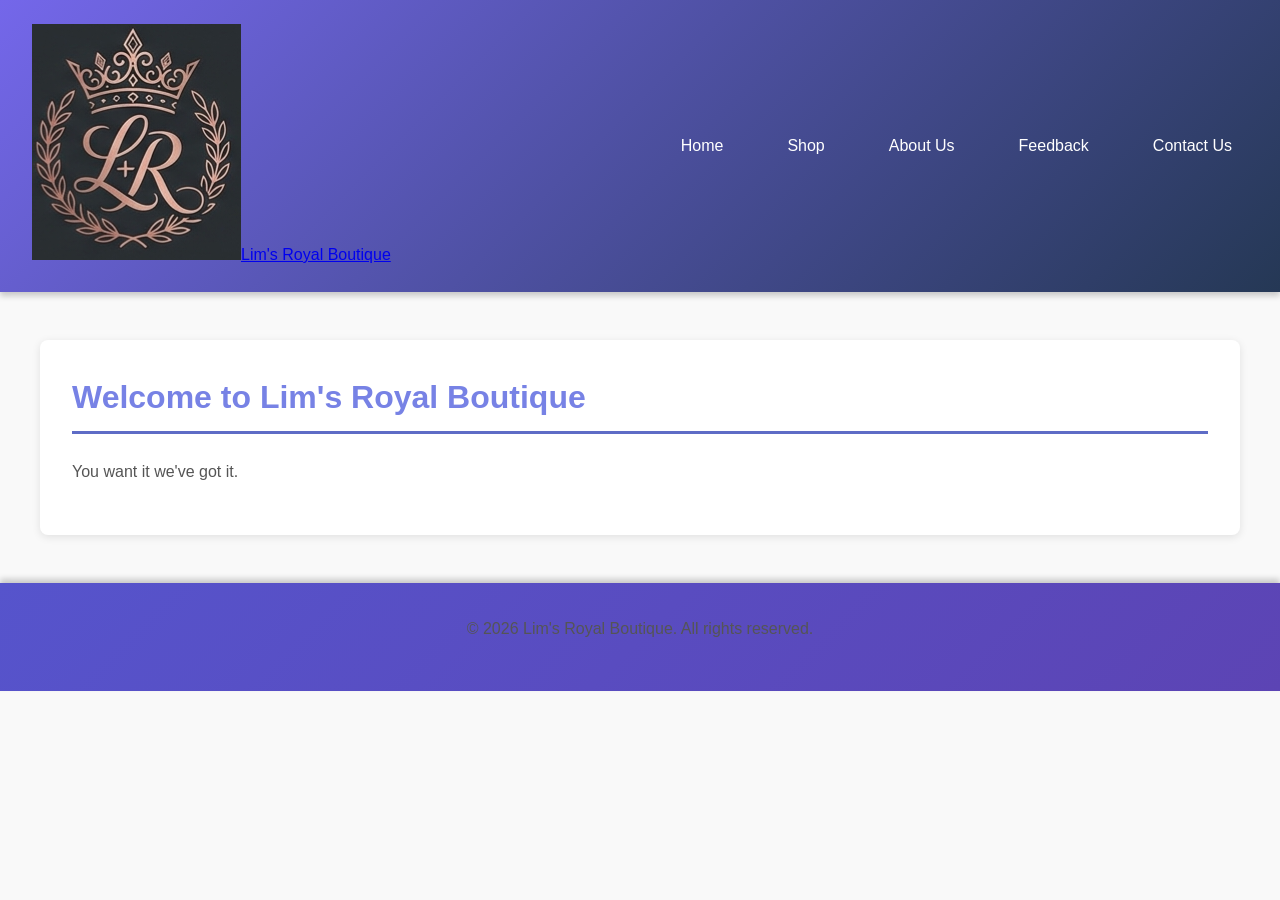
==== index.html @ 7443208b "Remove logo text from header in index.html for improved accessibility" ====
<!DOCTYPE html>
 
<html lang="en">
 
<head>
 
  <meta charset="UTF-8">
 
  <meta name="viewport" content="width=device-width, initial-scale=1.0">
  
  <title>LIM'S ROYAL BOUTIQUE</title>
 
  <link rel="stylesheet" href="style.css">
 
</head>
 
<body>
 
  <header> 
    <a href="index.html"><img src="images/logo/logo.png"><span id="logo-link">Lim's Royal Boutique</span></a>
 
    <h1><div class="logo"><a href="index.html"></a></div></h1>
 
    <nav class="navbar">
 
      <ul>
 
        <li><a href="index.html">Home</a></li>
 
        <li><a href="shop.html">Shop</a></li>
 
        <li><a href="about.html">About Us</a></li>
 
        <li><a href="feedback.html">Feedback</a></li>
 
        <li><a href="contact.html">Contact Us</a></li>
 
      </ul>
 
    </nav>
 
  </header>
 
  <section class="home">
    <h2>Welcome to Lim's Royal Boutique</h2>
    <p>You want it we've got it.</p>
  </section>
  <footer class="foot">
    <p>&copy; 2026 Lim's Royal Boutique. All rights reserved.</p>
  </footer>
</body>
</html>
---- style.css ----
/* GENERAL STYLES */

* {
  margin: 0;
  padding: 0;
  box-sizing: border-box;
}

body {
  font-family: 'Segoe UI', Tahoma, Geneva, Verdana, sans-serif;
  line-height: 1.6;
  color: #333;
  background-color: #f9f9f9;
}

  /*  HEADER & NAVIGATION  */

header {
  background: linear-gradient(135deg, #7467ea 0%, #253855 100%);
  color: white;
  padding: 1.5rem 2rem;
  display: flex;
  justify-content: space-between;
  align-items: center;
  box-shadow: 0 4px 6px rgba(0, 0, 0, 0.2);
  flex-wrap: wrap;
}
/* Style the Brand Name */
.brand-name {
    font-family: 'Playfair Display', serif;
    font-size: 2.5rem;    
    font-weight: 700;
    letter-spacing: 1px;   
    color: #7c368e;        
    line-height: 1.2;
    text-transform: capitalize;
}

.logo a {
  text-decoration: none;
  color: white;
  font-size: 1.8rem;
  font-weight: bold;
  transition: color 0.3s ease;
}
/* Import a stylish font from Google Fonts */
@import url('https://fonts.googleapis.com/css2?family=Playfair+Display:ital,wght@0,700;1,700&display=swap');

/* Style the Logo to be circular */
.logo-container img {
    width: 100px;          
    height: 100px;        
    border-radius: 50%;    
    object-fit: cover;     
    border: 2px solid #860ce4; 
}

.logo a:hover {
  color: #628ad3;
  text-shadow: 2px 2px 4px rgba(0, 0, 0, 0.3);
}

.navbar ul {
  display: flex;
  list-style: none;
  gap: 2rem;
  flex-wrap: wrap;
}

.navbar a {
  color: white;
  text-decoration: none;
  font-weight: 500;
  padding: 0.5rem 1rem;
  border-radius: 4px;
  transition: all 0.3s ease;
  position: relative;
}

.navbar a:hover {
  background-color: #57aee0;
  color: #559fdf;
  transform: translateY(-2px);
  box-shadow: 0 4px 8px rgba(0, 0, 0, 0.2);
}

.navbar a::after {
  content: '';
  position: absolute;
  bottom: 0;
  left: 0;
  width: 0;
  height: 2px;
  background-color: #638ad9;
  transition: width 0.3s ease;
}

.navbar a:hover::after {
  width: 100%;
}

  /* SECTIONS  */

section {
  max-width: 1200px;
  margin: 3rem auto;
  padding: 2rem;
  background-color: white;
  border-radius: 8px;
  box-shadow: 0 2px 8px rgba(0, 0, 0, 0.1);
  animation: fadeIn 0.5s ease;
}

@keyframes fadeIn {
  from {
    opacity: 0;
    transform: translateY(20px);
  }
  to {
    opacity: 1;
    transform: translateY(0);
  }
}

h2 {
  color: #7782e5;
  margin-bottom: 1.5rem;
  font-size: 2rem;
  border-bottom: 3px solid #5e6cc6;
  padding-bottom: 0.5rem;
}

p {
  color: #555;
  margin-bottom: 1rem;
  line-height: 1.8;
}

    /*  ABOUT SECTION */

.about {
  text-align:left;
}

.about-us {
  color: #647dd1;
}

.about p {
  font-size: 1.1rem;
  color: #666;
  max-width: 600px;
  margin: 0 auto;
  text-align: left;

}
h3 {
  text-align: center;
  margin-top:20px ;
  margin-bottom: 10px;
  font-weight: bold;
}

    /*  CONTACT SECTION */

.contact {
  max-width: 700px;
  margin: 3rem auto;
}

.contact ul {
  list-style: none;
  margin: 1.5rem 0;
  padding-left: 0;
}

.contact li {
  padding: 0.8rem;
  background-color: white;
  margin-bottom: 0.8rem;
  border-left: 4px solid #5951a3;
  border-radius: 4px;
  transition: all 0.3s ease;
}

.contact li:hover {
  background-color: #8bbbe3;
  transform: translateX(10px);
  box-shadow: 0 2px 8px rgba(0, 0, 0, 0.1);
}

.contact a {
  color: #5990e3;
  text-decoration: none;
  font-weight: 600;
  transition: color 0.3s ease;
}

.contact a:hover {
  color: #5e8cd5;
  text-decoration: underline;
}

    /*  FEEDBACK SECTION */

.feedback {
  max-width: 600px;
  margin: 3rem auto;
}

.feed-back {
  color: #5571cd;
}

form {
  margin-top: 2rem;
}

label {
  display: block;
  margin-top: 1rem;
  font-weight: 600;
  color: #333;
}

input[type="text"],
input[type="email"],
textarea {
  width: 100%;
  padding: 0.8rem;
  margin-top: 0.5rem;
  border: 2px solid #ddd;
  border-radius: 4px;
  font-family: inherit;
  font-size: 1rem;
  transition: all 0.3s ease;
}

input[type="text"]:focus,
input[type="email"]:focus,
textarea:focus {
  outline: none;
  border-color: #1f2345;
  box-shadow: 0 0 8px rgba(255, 215, 0, 0.3);
  background-color: #fffef0;
}

textarea {
  resize: vertical;
  min-height: 150px;
}

button {
  background: linear-gradient(135deg, #4854de 0%, #1d2051 100%);
  color: white;
  padding: 0.8rem 2rem;
  border: none;
  border-radius: 4px;
  font-size: 1rem;
  font-weight: 600;
  cursor: pointer;
  margin-top: 1.5rem;
  transition: all 0.3s ease;
  box-shadow: 0 4px 6px rgba(0, 0, 0, 0.2);
}

button:hover {
  transform: translateY(-3px);
  box-shadow: 0 6px 12px rgba(0, 0, 0, 0.3);
  background: linear-gradient(135deg, #D2691E 0%, #8B4513 100%);
}

button:active {
  transform: translateY(-1px);
  box-shadow: 0 2px 4px rgba(0, 0, 0, 0.2);
}

    /*  SHOP SECTION  */

.shop {
  background-color: white;
}

.shop-now {
  color: #8B4513;
}

.product-grid {
  display: flex;
  flex-wrap: wrap;
  gap: 2rem;
  justify-content: space-between;
  margin-top: 2rem;
}

.product-card {
  flex: 0 1 calc(25% - 1.5rem); 
  background-color: #fff;
  border: 1px solid #ddd;
  border-radius: 8px;
  overflow: hidden;
  box-shadow: 0 2px 8px rgba(0, 0, 0, 0.1);
  transition: all 0.3s ease;
  display: flex;
  flex-direction: column;
  cursor: pointer;
}

.product-card:hover {
  transform: translateY(-10px);
  box-shadow: 0 8px 20px rgba(0, 0, 0, 0.2);
  border-color: #384394;
}

.product-card img {
  width: 100%;
  height: 250px;
  object-fit: cover;
  transition: transform 0.3s ease;
}

.product-card:hover img {
  transform: scale(1.1);
}

.product-card h3 {
  color: #5740b5;
  padding: 1rem 1rem 0.5rem;
  font-size: 1.1rem;
}

.product-card p {
  color: #D2691E;
  padding: 0 1rem;
  font-size: 1.2rem;
  font-weight: bold;
  margin-bottom: 0.5rem;
}

.add-to-cart {
  margin: 0 1rem 1rem;
  padding: 0.7rem 1.5rem;
  background: linear-gradient(135deg, #705cd5 0%, #9b3fb7 100%);
  color: white;
  border: none;
  border-radius: 4px;
  cursor: pointer;
  font-weight: 600;
  transition: all 0.3s ease;
  align-self: center;
}

.add-to-cart:hover {
  background: linear-gradient(135deg, #6d60df 0%, #607ace 100%);
  transform: scale(1.05);
  box-shadow: 0 4px 12px rgba(0, 0, 0, 0.2);
}

.add-to-cart:active {
  transform: scale(0.98);
}

    /*  FOOTER  */

footer {
  background: linear-gradient(135deg, #5654cc 0%, #5c44b4 100%);
  color: white;
  text-align: center;
  padding: 2rem;
  margin-top: 3rem;
  box-shadow: 0 -4px 6px rgba(0, 0, 0, 0.2);
}

.in-foot {
  margin: 0;
  font-size: 0.95rem;
}

    /*  RESPONSIVE DESIGN  */

/* Tablets and smaller screens */
@media (max-width: 1024px) {
  .product-card {
    flex: 0 1 calc(33.333% - 1.5rem);
  }

  header {
    flex-direction: column;
    gap: 1rem;
  }

  .navbar ul {
    justify-content: center;
  }
}

/* Mobile devices */
@media (max-width: 768px) {
  .product-card {
    flex: 0 1 calc(50% - 1rem);
  }

  .navbar ul {
    gap: 1rem;
    font-size: 0.9rem;
  }

  h2 {
    font-size: 1.5rem;
  }

  section {
    margin: 1.5rem;
    padding: 1.5rem;
  }

  header {
    padding: 1rem;
  }

  .navbar a {
    padding: 0.4rem 0.7rem;
  }
}

/* Small mobile devices */
@media (max-width: 480px) {
  .product-card {
    flex: 0 1 100%;
  }

  .navbar ul {
    flex-direction: column;
    gap: 0.5rem;
  }

  .navbar a {
    display: block;
    text-align: center;
  }

  h2 {
    font-size: 1.3rem;
  }

  section {
    margin: 1rem;
    padding: 1rem;
  }

  .logo a {
    font-size: 1.3rem;
  }
}

    /*  UTILITY CLASSES  */

.text-center {
  text-align: center;
}

.mt-3 {
  margin-top: 3rem;
}

.mb-3 {
  margin-bottom: 3rem;
}

/* Inside a banner specifically */
.banner .logo {
  width: 50px;
  height: auto;
  max-width: 100%;
}
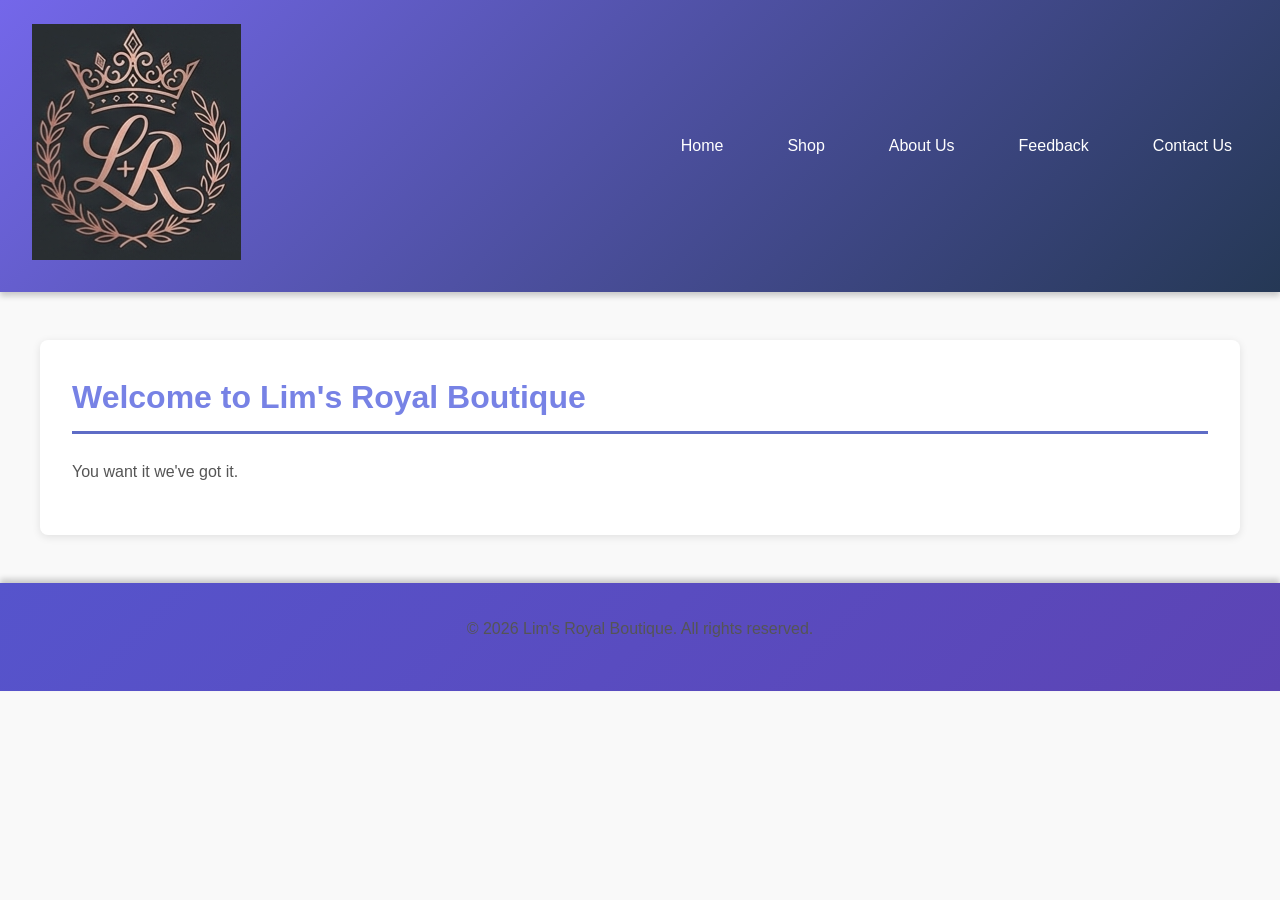
==== commit b406979b: "Remove logo text from header in index.html for improved accessibility" ====
--- a/index.html
+++ b/index.html
@@ -17,7 +17,7 @@
 <body>
  
   <header> 
-    <a href="index.html"><img src="images/logo/logo.png"><span id="logo-link">Lim's Royal Boutique</span></a>
+    <a href="index.html"><img src="images/logo/logo.png"></a>
  
     <h1><div class="logo"><a href="index.html"></a></div></h1>
  
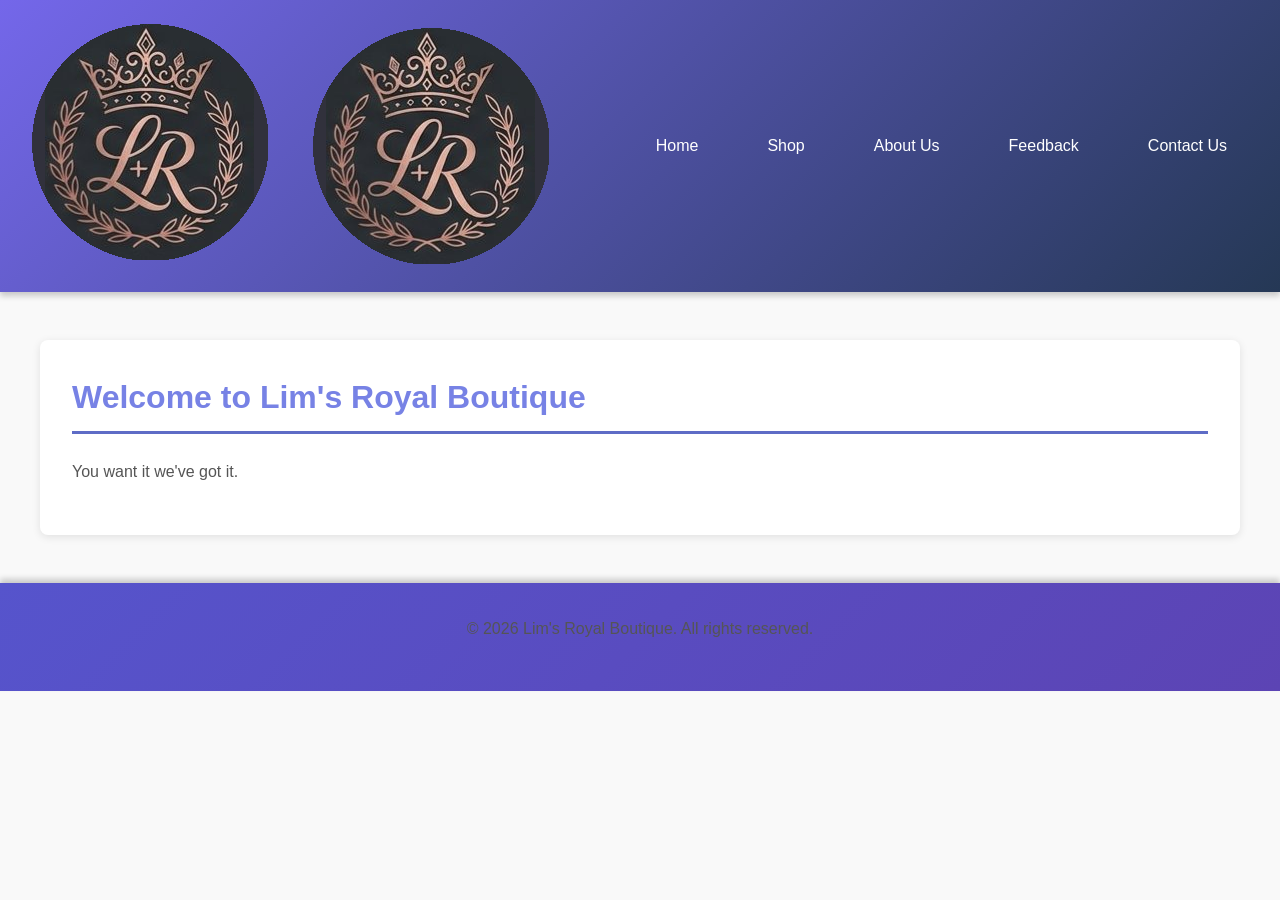
==== commit 2d6b0f51: "Add alt attribute to logo image for improved accessibility" ====
--- a/index.html
+++ b/index.html
@@ -18,6 +18,7 @@
  
   <header> 
     <a href="index.html"><img src="images/logo/logo.png"></a>
+    <img class="logo"src="images/logo/logo.png" alt="Lim's Royal Boutique Logo" >
  
     <h1><div class="logo"><a href="index.html"></a></div></h1>
  
--- a/style.css
+++ b/style.css
@@ -26,15 +26,10 @@
   box-shadow: 0 4px 6px rgba(0, 0, 0, 0.2);
   flex-wrap: wrap;
 }
-/* Style the Brand Name */
-.brand-name {
-    font-family: 'Playfair Display', serif;
-    font-size: 2.5rem;    
-    font-weight: 700;
-    letter-spacing: 1px;   
-    color: #7c368e;        
-    line-height: 1.2;
-    text-transform: capitalize;
+nav ul li a {
+    padding-left: 10px; 
+    padding-right: 10px; 
+    margin-right: 5px;  
 }
 
 .logo a {
@@ -44,6 +39,7 @@
   font-weight: bold;
   transition: color 0.3s ease;
 }
+
 /* Import a stylish font from Google Fonts */
 @import url('https://fonts.googleapis.com/css2?family=Playfair+Display:ital,wght@0,700;1,700&display=swap');
 
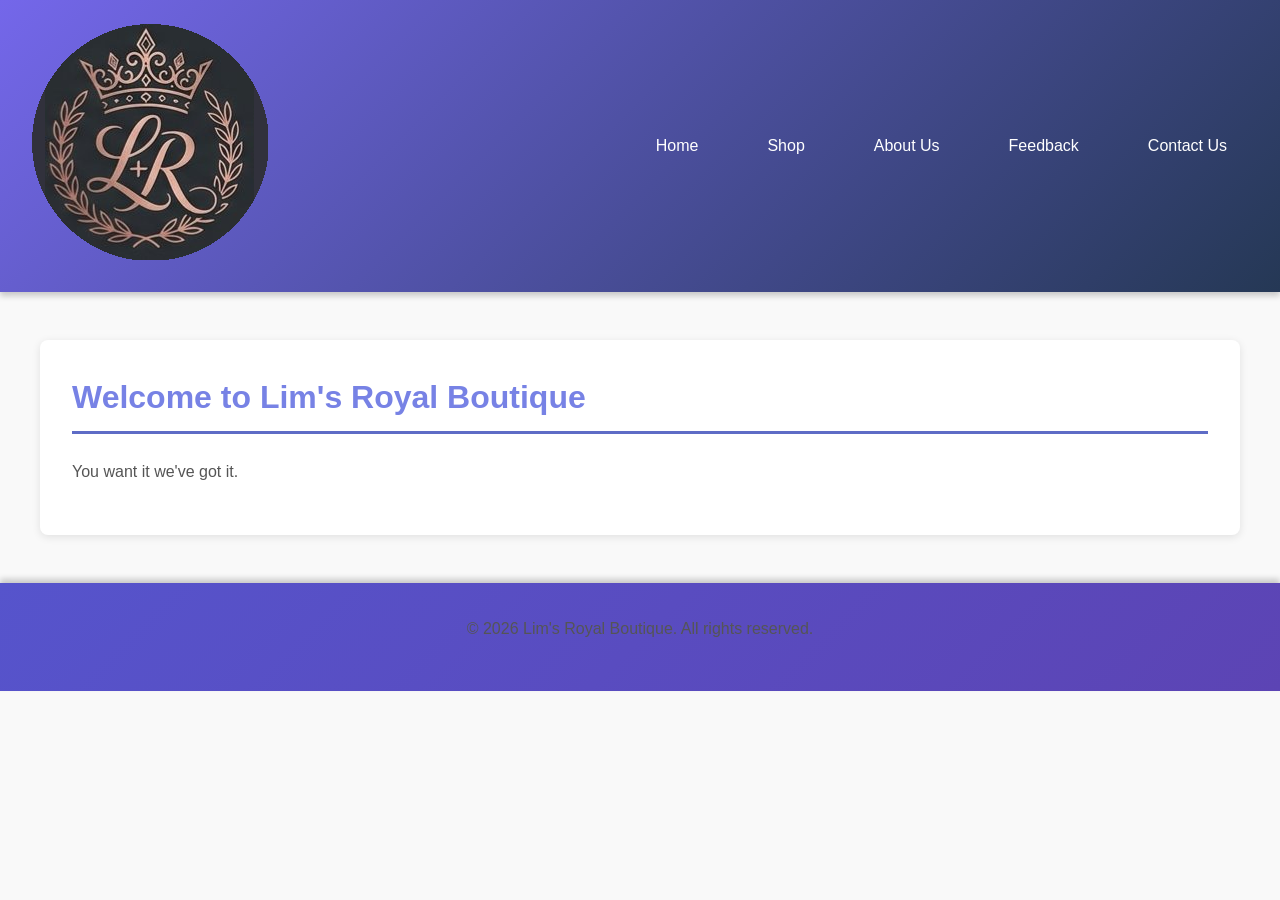
==== commit cf2ed03d: "Remove duplicate logo image for improved code clarity" ====
--- a/index.html
+++ b/index.html
@@ -18,7 +18,6 @@
  
   <header> 
     <a href="index.html"><img src="images/logo/logo.png"></a>
-    <img class="logo"src="images/logo/logo.png" alt="Lim's Royal Boutique Logo" >
  
     <h1><div class="logo"><a href="index.html"></a></div></h1>
  
--- a/style.css
+++ b/style.css
@@ -39,7 +39,10 @@
   font-weight: bold;
   transition: color 0.3s ease;
 }
-
+.logo{
+  width: 70px;
+  height: 70px;
+}
 /* Import a stylish font from Google Fonts */
 @import url('https://fonts.googleapis.com/css2?family=Playfair+Display:ital,wght@0,700;1,700&display=swap');
 
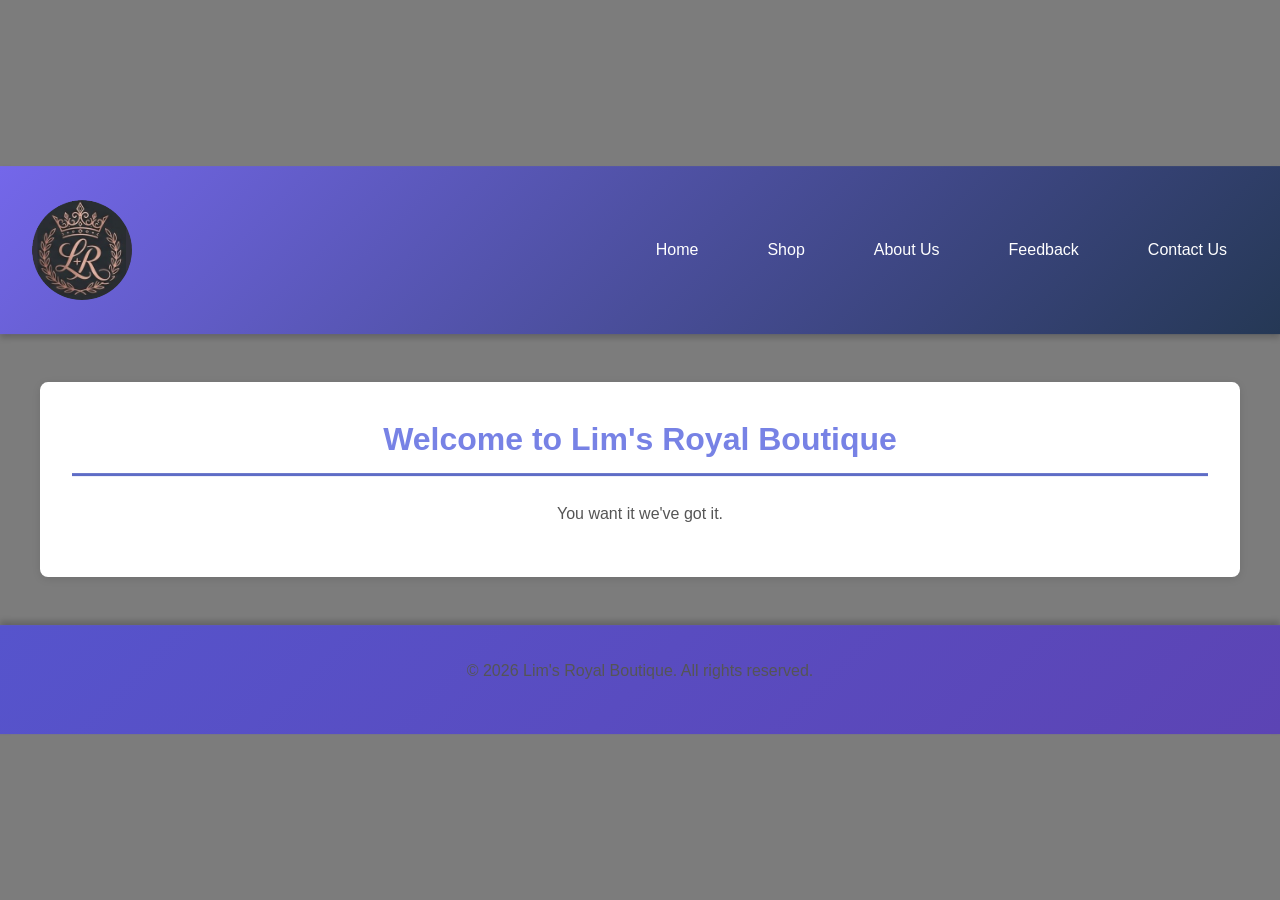
==== commit 200b733e: "Add video container and content div to enhance homepage layout" ====
--- a/index.html
+++ b/index.html
@@ -15,6 +15,11 @@
 </head>
  
 <body>
+  <div class="video-container">
+    <video autoplay muted loop playsinline>
+      <source src="images/videos/purple sneaker.mp4" type="video/mp4">
+    </video>
+    <div class="content">
  
   <header> 
     <a href="index.html"><img src="images/logo/logo.png"></a>
@@ -48,5 +53,7 @@
   <footer class="foot">
     <p>&copy; 2026 Lim's Royal Boutique. All rights reserved.</p>
   </footer>
+    </div>
+
 </body>
 </html>
--- a/style.css
+++ b/style.css
@@ -39,10 +39,15 @@
   font-weight: bold;
   transition: color 0.3s ease;
 }
-.logo{
-  width: 70px;
-  height: 70px;
-}
+/* Logo Link */
+ a img[src="images/logo/logo.png"] {
+  width: 100px;
+  height: 100px;
+  border-radius: 50%;
+  object-fit: cover;
+  display: block;
+}
+
 /* Import a stylish font from Google Fonts */
 @import url('https://fonts.googleapis.com/css2?family=Playfair+Display:ital,wght@0,700;1,700&display=swap');
 
@@ -99,6 +104,7 @@
   width: 100%;
 }
 
+
   /* SECTIONS  */
 
 section {
@@ -134,6 +140,61 @@
   color: #555;
   margin-bottom: 1rem;
   line-height: 1.8;
+}
+* {
+  margin: 0;
+  padding: 0;
+  box-sizing: border-box;
+}
+
+/* Wrapper that fills the screen */
+.video-container {
+  position: relative;
+  width: 100%;
+  height: 100vh;
+  overflow: hidden;
+}
+
+/* Video fills the entire container */
+.video-container video {
+  position: absolute;
+  top: 0;
+  left: 0;
+  width: 100%;
+  height: 100%;
+  object-fit: cover;
+  z-index: 0;
+}
+
+/* Dark overlay to make text readable */
+.video-container::after {
+  content: "";
+  position: absolute;
+  top: 0;
+  left: 0;
+  width: 100%;
+  height: 100%;
+  background: rgba(0, 0, 0, 0.5);
+  z-index: 1;
+}
+
+/* Content sits on top of the video */
+.content {
+  position: relative;
+  z-index: 2;
+  text-align: center;
+  color: white;
+  top: 50%;
+  transform: translateY(-50%);
+}
+
+.logo {
+  width: 100px;
+  height: 100px;
+  border-radius: 50%;
+  object-fit: cover;
+  display: block;
+  margin: 0 auto 20px;
 }
 
     /*  ABOUT SECTION */
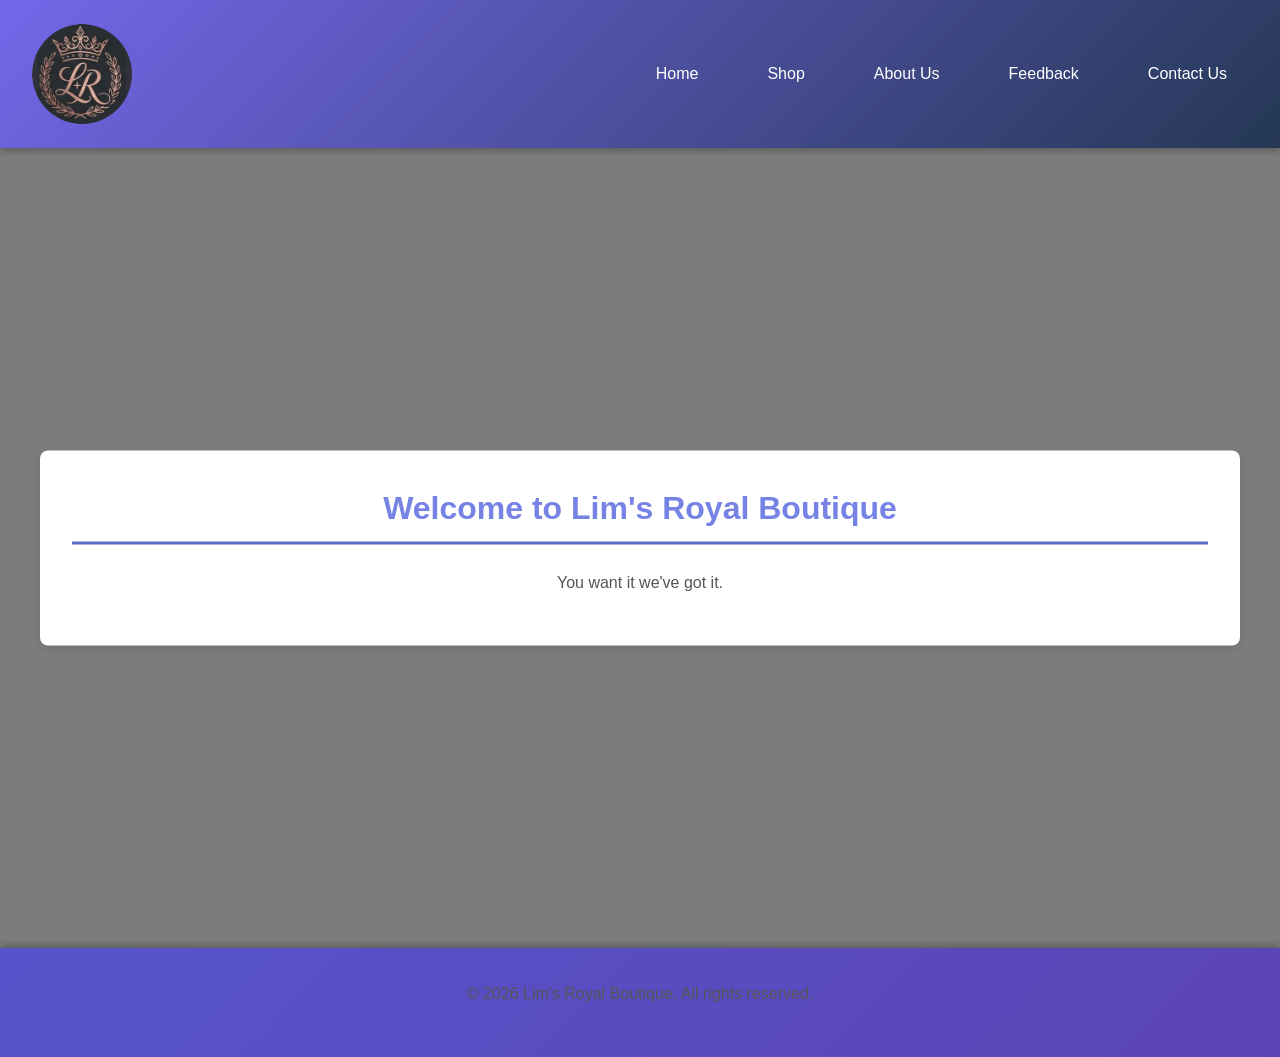
==== commit db02bb51: "Refactor HTML structure by reorganizing header, main, and footer sections for improved clarity and m" ====
--- a/index.html
+++ b/index.html
@@ -1,59 +1,46 @@
 <!DOCTYPE html>
- 
 <html lang="en">
- 
 <head>
- 
   <meta charset="UTF-8">
- 
   <meta name="viewport" content="width=device-width, initial-scale=1.0">
-  
   <title>LIM'S ROYAL BOUTIQUE</title>
- 
   <link rel="stylesheet" href="style.css">
- 
 </head>
- 
 <body>
-  <div class="video-container">
-    <video autoplay muted loop playsinline>
-      <source src="images/videos/purple sneaker.mp4" type="video/mp4">
-    </video>
-    <div class="content">
- 
-  <header> 
+
+  <!-- HEADER (outside video container, always at top) -->
+  <header>
     <a href="index.html"><img src="images/logo/logo.png"></a>
- 
-    <h1><div class="logo"><a href="index.html"></a></div></h1>
- 
     <nav class="navbar">
- 
       <ul>
- 
         <li><a href="index.html">Home</a></li>
- 
         <li><a href="shop.html">Shop</a></li>
- 
         <li><a href="about.html">About Us</a></li>
- 
         <li><a href="feedback.html">Feedback</a></li>
- 
         <li><a href="contact.html">Contact Us</a></li>
- 
       </ul>
- 
     </nav>
- 
   </header>
- 
-  <section class="home">
-    <h2>Welcome to Lim's Royal Boutique</h2>
-    <p>You want it we've got it.</p>
-  </section>
+
+  <!-- VIDEO + HERO CONTENT (middle) -->
+  <main>
+    <div class="video-container">
+      <video autoplay muted loop playsinline>
+        <source src="images/videos/purple sneaker.mp4" type="video/mp4">
+      </video>
+      <div class="content">
+        <section class="home">
+          <h2>Welcome to Lim's Royal Boutique</h2>
+          <p>You want it we've got it.</p>
+        </section>
+      </div>
+    </div>
+  </main>
+
+  <!-- FOOTER (outside everything, always at bottom) -->
   <footer class="foot">
     <p>&copy; 2026 Lim's Royal Boutique. All rights reserved.</p>
   </footer>
-    </div>
 
 </body>
 </html>
--- a/style.css
+++ b/style.css
@@ -12,9 +12,12 @@
   line-height: 1.6;
   color: #333;
   background-color: #f9f9f9;
-}
-
-  /*  HEADER & NAVIGATION  */
+  display: flex;
+  flex-direction: column;
+  min-height: 100vh;
+}
+
+/*  HEADER & NAVIGATION  */
 
 header {
   background: linear-gradient(135deg, #7467ea 0%, #253855 100%);
@@ -25,11 +28,15 @@
   align-items: center;
   box-shadow: 0 4px 6px rgba(0, 0, 0, 0.2);
   flex-wrap: wrap;
-}
+  position: sticky;   /* stays at top when scrolling */
+  top: 0;
+  z-index: 999;
+}
+
 nav ul li a {
-    padding-left: 10px; 
-    padding-right: 10px; 
-    margin-right: 5px;  
+  padding-left: 10px;
+  padding-right: 10px;
+  margin-right: 5px;
 }
 
 .logo a {
@@ -39,8 +46,9 @@
   font-weight: bold;
   transition: color 0.3s ease;
 }
+
 /* Logo Link */
- a img[src="images/logo/logo.png"] {
+a img[src="images/logo/logo.png"] {
   width: 100px;
   height: 100px;
   border-radius: 50%;
@@ -51,13 +59,12 @@
 /* Import a stylish font from Google Fonts */
 @import url('https://fonts.googleapis.com/css2?family=Playfair+Display:ital,wght@0,700;1,700&display=swap');
 
-/* Style the Logo to be circular */
 .logo-container img {
-    width: 100px;          
-    height: 100px;        
-    border-radius: 50%;    
-    object-fit: cover;     
-    border: 2px solid #860ce4; 
+  width: 100px;
+  height: 100px;
+  border-radius: 50%;
+  object-fit: cover;
+  border: 2px solid #860ce4;
 }
 
 .logo a:hover {
@@ -104,8 +111,65 @@
   width: 100%;
 }
 
-
-  /* SECTIONS  */
+/* MAIN fills remaining space between header and footer */
+main {
+  flex: 1;
+}
+
+/*  VIDEO CONTAINER  */
+
+.video-container {
+  position: relative;
+  width: 100%;
+  height: calc(100vh - 100px); /* viewport minus header height */
+  overflow: hidden;
+}
+
+.video-container video {
+  position: absolute;
+  top: 0;
+  left: 0;
+  width: 100%;
+  height: 100%;
+  object-fit: cover;
+  z-index: 0;
+}
+
+/* Dark overlay */
+.video-container::after {
+  content: "";
+  position: absolute;
+  top: 0;
+  left: 0;
+  width: 100%;
+  height: 100%;
+  background: rgba(0, 0, 0, 0.5);
+  z-index: 1;
+}
+
+/* Content on top of video */
+.content {
+  position: absolute;
+  z-index: 2;
+  text-align: center;
+  color: white;
+  top: 50%;
+  left: 50%;
+  transform: translate(-50%, -50%);
+  width: 100%;
+  padding: 0 20px;
+}
+
+.logo {
+  width: 100px;
+  height: 100px;
+  border-radius: 50%;
+  object-fit: cover;
+  display: block;
+  margin: 0 auto 20px;
+}
+
+/*  SECTIONS  */
 
 section {
   max-width: 1200px;
@@ -141,66 +205,11 @@
   margin-bottom: 1rem;
   line-height: 1.8;
 }
-* {
-  margin: 0;
-  padding: 0;
-  box-sizing: border-box;
-}
-
-/* Wrapper that fills the screen */
-.video-container {
-  position: relative;
-  width: 100%;
-  height: 100vh;
-  overflow: hidden;
-}
-
-/* Video fills the entire container */
-.video-container video {
-  position: absolute;
-  top: 0;
-  left: 0;
-  width: 100%;
-  height: 100%;
-  object-fit: cover;
-  z-index: 0;
-}
-
-/* Dark overlay to make text readable */
-.video-container::after {
-  content: "";
-  position: absolute;
-  top: 0;
-  left: 0;
-  width: 100%;
-  height: 100%;
-  background: rgba(0, 0, 0, 0.5);
-  z-index: 1;
-}
-
-/* Content sits on top of the video */
-.content {
-  position: relative;
-  z-index: 2;
-  text-align: center;
-  color: white;
-  top: 50%;
-  transform: translateY(-50%);
-}
-
-.logo {
-  width: 100px;
-  height: 100px;
-  border-radius: 50%;
-  object-fit: cover;
-  display: block;
-  margin: 0 auto 20px;
-}
-
-    /*  ABOUT SECTION */
+
+/*  ABOUT SECTION */
 
 .about {
-  text-align:left;
+  text-align: left;
 }
 
 .about-us {
@@ -213,16 +222,16 @@
   max-width: 600px;
   margin: 0 auto;
   text-align: left;
-
-}
+}
+
 h3 {
   text-align: center;
-  margin-top:20px ;
+  margin-top: 20px;
   margin-bottom: 10px;
   font-weight: bold;
 }
 
-    /*  CONTACT SECTION */
+/*  CONTACT SECTION */
 
 .contact {
   max-width: 700px;
@@ -262,7 +271,7 @@
   text-decoration: underline;
 }
 
-    /*  FEEDBACK SECTION */
+/*  FEEDBACK SECTION */
 
 .feedback {
   max-width: 600px;
@@ -336,7 +345,7 @@
   box-shadow: 0 2px 4px rgba(0, 0, 0, 0.2);
 }
 
-    /*  SHOP SECTION  */
+/*  SHOP SECTION  */
 
 .shop {
   background-color: white;
@@ -355,7 +364,7 @@
 }
 
 .product-card {
-  flex: 0 1 calc(25% - 1.5rem); 
+  flex: 0 1 calc(25% - 1.5rem);
   background-color: #fff;
   border: 1px solid #ddd;
   border-radius: 8px;
@@ -421,15 +430,15 @@
   transform: scale(0.98);
 }
 
-    /*  FOOTER  */
+/*  FOOTER  */
 
 footer {
   background: linear-gradient(135deg, #5654cc 0%, #5c44b4 100%);
   color: white;
   text-align: center;
   padding: 2rem;
-  margin-top: 3rem;
   box-shadow: 0 -4px 6px rgba(0, 0, 0, 0.2);
+  /* removed margin-top: 3rem — flex pushes it to bottom automatically */
 }
 
 .in-foot {
@@ -437,98 +446,74 @@
   font-size: 0.95rem;
 }
 
-    /*  RESPONSIVE DESIGN  */
-
-/* Tablets and smaller screens */
+/*  RESPONSIVE DESIGN  */
+
 @media (max-width: 1024px) {
   .product-card {
     flex: 0 1 calc(33.333% - 1.5rem);
   }
-
   header {
     flex-direction: column;
     gap: 1rem;
   }
-
   .navbar ul {
     justify-content: center;
   }
 }
 
-/* Mobile devices */
 @media (max-width: 768px) {
   .product-card {
     flex: 0 1 calc(50% - 1rem);
   }
-
   .navbar ul {
     gap: 1rem;
     font-size: 0.9rem;
   }
-
   h2 {
     font-size: 1.5rem;
   }
-
   section {
     margin: 1.5rem;
     padding: 1.5rem;
   }
-
   header {
     padding: 1rem;
   }
-
   .navbar a {
     padding: 0.4rem 0.7rem;
   }
 }
 
-/* Small mobile devices */
 @media (max-width: 480px) {
   .product-card {
     flex: 0 1 100%;
   }
-
   .navbar ul {
     flex-direction: column;
     gap: 0.5rem;
   }
-
   .navbar a {
     display: block;
     text-align: center;
   }
-
   h2 {
     font-size: 1.3rem;
   }
-
   section {
     margin: 1rem;
     padding: 1rem;
   }
-
   .logo a {
     font-size: 1.3rem;
   }
 }
 
-    /*  UTILITY CLASSES  */
-
-.text-center {
-  text-align: center;
-}
-
-.mt-3 {
-  margin-top: 3rem;
-}
-
-.mb-3 {
-  margin-bottom: 3rem;
-}
-
-/* Inside a banner specifically */
+/*  UTILITY CLASSES  */
+
+.text-center { text-align: center; }
+.mt-3 { margin-top: 3rem; }
+.mb-3 { margin-bottom: 3rem; }
+
 .banner .logo {
   width: 50px;
   height: auto;
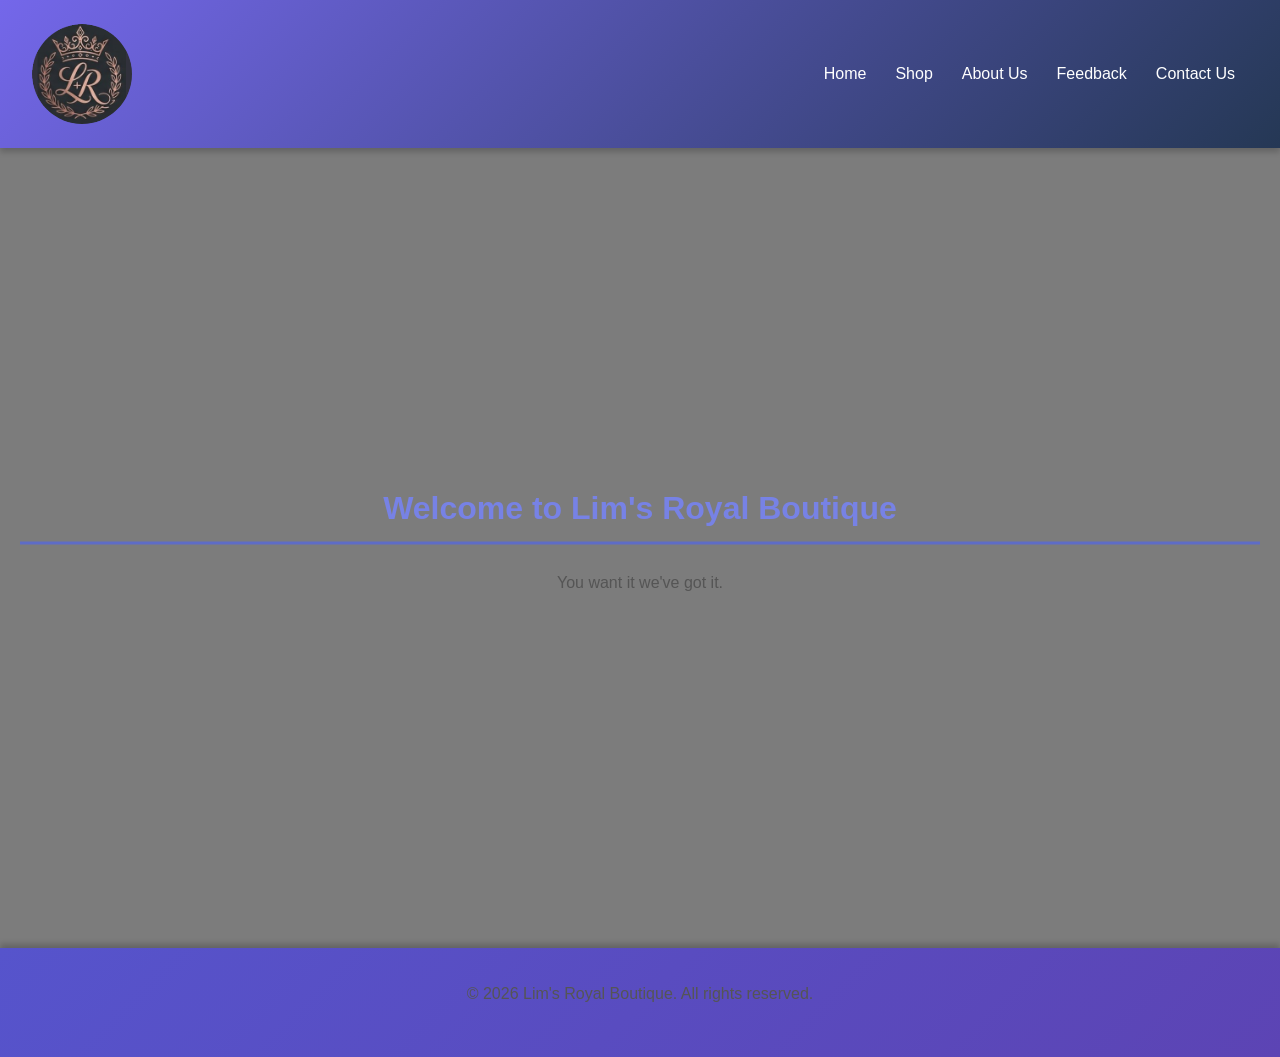
==== commit aafa5718: "Refactor HTML comments and structure for clarity and consistency" ====
--- a/index.html
+++ b/index.html
@@ -8,7 +8,7 @@
 </head>
 <body>
 
-  <!-- HEADER (outside video container, always at top) -->
+  <!-- HEADER -->
   <header>
     <a href="index.html"><img src="images/logo/logo.png"></a>
     <nav class="navbar">
@@ -22,22 +22,20 @@
     </nav>
   </header>
 
-  <!-- VIDEO + HERO CONTENT (middle) -->
+  <!-- VIDEO + TEXT directly on top, no white box -->
   <main>
     <div class="video-container">
       <video autoplay muted loop playsinline>
         <source src="images/videos/purple sneaker.mp4" type="video/mp4">
       </video>
       <div class="content">
-        <section class="home">
-          <h2>Welcome to Lim's Royal Boutique</h2>
-          <p>You want it we've got it.</p>
-        </section>
+        <h2 class="hero-title">Welcome to Lim's Royal Boutique</h2>
+        <p class="hero-sub">You want it we've got it.</p>
       </div>
     </div>
   </main>
 
-  <!-- FOOTER (outside everything, always at bottom) -->
+  <!-- FOOTER -->
   <footer class="foot">
     <p>&copy; 2026 Lim's Royal Boutique. All rights reserved.</p>
   </footer>
--- a/style.css
+++ b/style.css
@@ -75,7 +75,7 @@
 .navbar ul {
   display: flex;
   list-style: none;
-  gap: 2rem;
+  gap: 0.5rem;
   flex-wrap: wrap;
 }
 
@@ -83,7 +83,7 @@
   color: white;
   text-decoration: none;
   font-weight: 500;
-  padding: 0.5rem 1rem;
+  padding: 0.5rem 0.5rem;
   border-radius: 4px;
   transition: all 0.3s ease;
   position: relative;
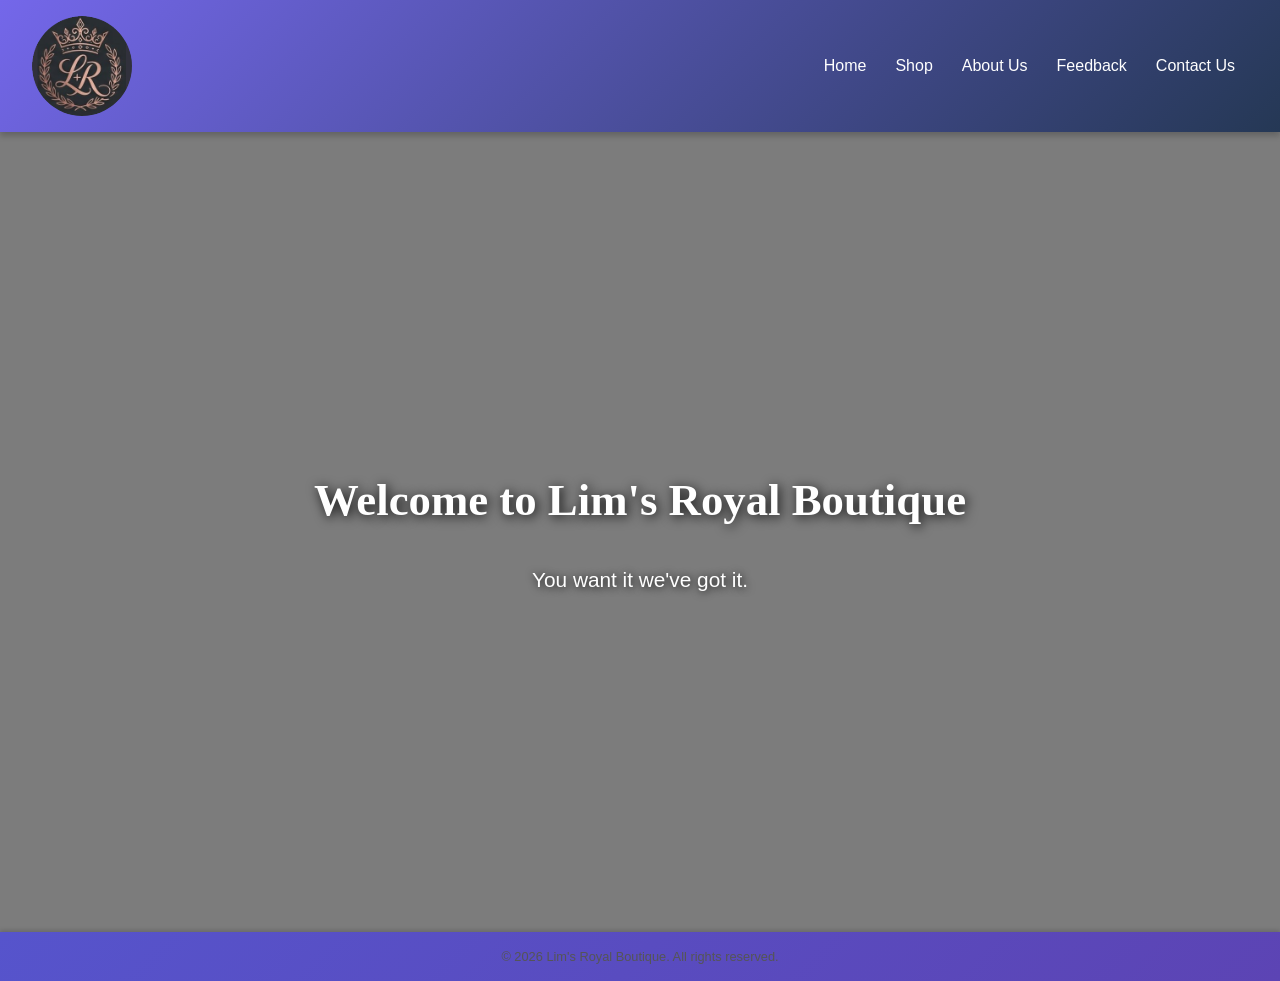
==== commit bf22fa92: "Add hamburger menu button and toggle functionality; update footer paragraph class" ====
--- a/index.html
+++ b/index.html
@@ -11,6 +11,13 @@
   <!-- HEADER -->
   <header>
     <a href="index.html"><img src="images/logo/logo.png"></a>
+
+    <button class="hamburger" id="hamburger" aria-label="Toggle menu">
+      <span></span>
+      <span></span>
+      <span></span>
+    </button>
+
     <nav class="navbar">
       <ul>
         <li><a href="index.html">Home</a></li>
@@ -37,8 +44,17 @@
 
   <!-- FOOTER -->
   <footer class="foot">
-    <p>&copy; 2026 Lim's Royal Boutique. All rights reserved.</p>
+    <p class="in-foot">&copy; 2026 Lim's Royal Boutique. All rights reserved.</p>
   </footer>
+
+  <script>
+    const hamburger = document.getElementById('hamburger');
+    const navbar = document.querySelector('.navbar');
+    hamburger.addEventListener('click', () => {
+      hamburger.classList.toggle('open');
+      navbar.classList.toggle('open');
+    });
+  </script>
 
 </body>
 </html>
--- a/style.css
+++ b/style.css
@@ -1,5 +1,5 @@
 
-  /* GENERAL STYLES */
+ /* GENERAL STYLES */
 
 * {
   margin: 0;
@@ -22,13 +22,13 @@
 header {
   background: linear-gradient(135deg, #7467ea 0%, #253855 100%);
   color: white;
-  padding: 1.5rem 2rem;
+  padding: 1rem 2rem;
   display: flex;
   justify-content: space-between;
   align-items: center;
   box-shadow: 0 4px 6px rgba(0, 0, 0, 0.2);
   flex-wrap: wrap;
-  position: sticky;   /* stays at top when scrolling */
+  position: sticky;
   top: 0;
   z-index: 999;
 }
@@ -57,7 +57,7 @@
 }
 
 /* Import a stylish font from Google Fonts */
-@import url('https://fonts.googleapis.com/css2?family=Playfair+Display:ital,wght@0,700;1,700&display=swap');
+@import url('https://fonts.googleapis.com/css2?family=Playfair+Display:ital,wght@0,700;1,700&family=Creepster&display=swap');
 
 .logo-container img {
   width: 100px;
@@ -72,6 +72,50 @@
   text-shadow: 2px 2px 4px rgba(0, 0, 0, 0.3);
 }
 
+/* ── HAMBURGER BUTTON ── */
+.hamburger {
+  display: none;
+  flex-direction: column;
+  justify-content: space-between;
+  width: 30px;
+  height: 22px;
+  background: transparent;
+  border: 2px solid rgba(255,255,255,0.5);
+  border-radius: 6px;
+  cursor: pointer;
+  padding: 5px;
+  box-shadow: none;
+  margin-top: 0;
+  gap: 0;
+}
+
+.hamburger:hover {
+  transform: none;
+  box-shadow: none;
+  background: rgba(255,255,255,0.1);
+}
+
+.hamburger span {
+  display: block;
+  width: 100%;
+  height: 2px;
+  background-color: white;
+  border-radius: 2px;
+  transition: all 0.3s ease;
+}
+
+/* Animate hamburger into X when open */
+.hamburger.open span:nth-child(1) {
+  transform: translateY(6px) rotate(45deg);
+}
+.hamburger.open span:nth-child(2) {
+  opacity: 0;
+}
+.hamburger.open span:nth-child(3) {
+  transform: translateY(-6px) rotate(-45deg);
+}
+
+/* ── NAVBAR ── */
 .navbar ul {
   display: flex;
   list-style: none;
@@ -121,7 +165,7 @@
 .video-container {
   position: relative;
   width: 100%;
-  height: calc(100vh - 100px); /* viewport minus header height */
+  height: calc(100vh - 100px);
   overflow: hidden;
 }
 
@@ -192,7 +236,12 @@
   }
 }
 
+h3 {
+  font-family: 'berkshire swash', algerian, cursive;
+}
+
 h2 {
+  font-family: 'Creepster', algerian, cursive;
   color: #7782e5;
   margin-bottom: 1.5rem;
   font-size: 2rem;
@@ -225,50 +274,11 @@
 }
 
 h3 {
+  font-family: 'Creepster', cursive;
   text-align: center;
   margin-top: 20px;
   margin-bottom: 10px;
   font-weight: bold;
-}
-
-/*  CONTACT SECTION */
-
-.contact {
-  max-width: 700px;
-  margin: 3rem auto;
-}
-
-.contact ul {
-  list-style: none;
-  margin: 1.5rem 0;
-  padding-left: 0;
-}
-
-.contact li {
-  padding: 0.8rem;
-  background-color: white;
-  margin-bottom: 0.8rem;
-  border-left: 4px solid #5951a3;
-  border-radius: 4px;
-  transition: all 0.3s ease;
-}
-
-.contact li:hover {
-  background-color: #8bbbe3;
-  transform: translateX(10px);
-  box-shadow: 0 2px 8px rgba(0, 0, 0, 0.1);
-}
-
-.contact a {
-  color: #5990e3;
-  text-decoration: none;
-  font-weight: 600;
-  transition: color 0.3s ease;
-}
-
-.contact a:hover {
-  color: #5e8cd5;
-  text-decoration: underline;
 }
 
 /*  FEEDBACK SECTION */
@@ -430,20 +440,19 @@
   transform: scale(0.98);
 }
 
-/*  FOOTER  */
+/*  FOOTER — reduced size  */
 
 footer {
   background: linear-gradient(135deg, #5654cc 0%, #5c44b4 100%);
   color: white;
   text-align: center;
-  padding: 2rem;
-  box-shadow: 0 -4px 6px rgba(0, 0, 0, 0.2);
-  /* removed margin-top: 3rem — flex pushes it to bottom automatically */
+  padding: 0.8rem 2rem;
+  box-shadow: 0 -2px 4px rgba(0, 0, 0, 0.15);
 }
 
 .in-foot {
   margin: 0;
-  font-size: 0.95rem;
+  font-size: 0.8rem;
 }
 
 /*  RESPONSIVE DESIGN  */
@@ -452,12 +461,49 @@
   .product-card {
     flex: 0 1 calc(33.333% - 1.5rem);
   }
+
+  /* Show hamburger, hide full nav on tablets & phones */
+  .hamburger {
+    display: flex;
+  }
+
   header {
+    flex-direction: row;
+    align-items: center;
+    flex-wrap: wrap;
+  }
+
+  .navbar {
+    display: none;
+    width: 100%;
+    padding: 0.5rem 0 0.5rem;
+  }
+
+  .navbar.open {
+    display: block;
+  }
+
+  .navbar ul {
     flex-direction: column;
-    gap: 1rem;
-  }
-  .navbar ul {
-    justify-content: center;
+    gap: 0;
+    width: 100%;
+  }
+
+  .navbar ul li {
+    width: 100%;
+  }
+
+  .navbar a {
+    display: block;
+    padding: 0.75rem 1.5rem;
+    border-radius: 0;
+    border-bottom: 1px solid rgba(255, 255, 255, 0.1);
+  }
+
+  .navbar a:hover {
+    background-color: rgba(87, 174, 224, 0.3);
+    transform: none;
+    box-shadow: none;
   }
 }
 
@@ -465,10 +511,6 @@
   .product-card {
     flex: 0 1 calc(50% - 1rem);
   }
-  .navbar ul {
-    gap: 1rem;
-    font-size: 0.9rem;
-  }
   h2 {
     font-size: 1.5rem;
   }
@@ -479,22 +521,11 @@
   header {
     padding: 1rem;
   }
-  .navbar a {
-    padding: 0.4rem 0.7rem;
-  }
 }
 
 @media (max-width: 480px) {
   .product-card {
     flex: 0 1 100%;
-  }
-  .navbar ul {
-    flex-direction: column;
-    gap: 0.5rem;
-  }
-  .navbar a {
-    display: block;
-    text-align: center;
   }
   h2 {
     font-size: 1.3rem;
@@ -518,4 +549,97 @@
   width: 50px;
   height: auto;
   max-width: 100%;
+}
+
+/* Hero text on video (index page) */
+.hero-title {
+  color: white;
+  font-size: 2.8rem;
+  text-shadow: 2px 2px 12px rgba(0,0,0,0.9);
+  border-bottom: none;
+  margin-bottom: 1rem;
+}
+
+.hero-sub {
+  color: white;
+  font-size: 1.3rem;
+  text-shadow: 1px 1px 8px rgba(0,0,0,0.9);
+  margin: 0;
+}
+
+/* ── CONTACT PAGE ── */
+.contact-page {
+  position: relative;
+  min-height: calc(100vh - 160px);
+  display: flex;
+  align-items: center;
+  justify-content: center;
+  padding: 40px 20px;
+}
+
+.contact-page video {
+  position: absolute;
+  top: 0;
+  left: 0;
+  width: 100%;
+  height: 100%;
+  object-fit: cover;
+  z-index: 0;
+}
+
+.contact-page::after {
+  content: "";
+  position: absolute;
+  inset: 0;
+  background: rgba(0, 0, 0, 0.55);
+  z-index: 1;
+}
+
+.contact-text {
+  position: relative;
+  z-index: 2;
+  text-align: center;
+  max-width: 700px;
+  width: 100%;
+}
+
+.contact-text h2 {
+  color: white;
+  font-size: 2.8rem;
+  border-bottom: 2px solid rgba(255,255,255,0.4);
+  padding-bottom: 0.5rem;
+  margin-bottom: 1.2rem;
+  text-shadow: 2px 2px 10px rgba(0,0,0,0.9);
+}
+
+.contact-text p {
+  color: white;
+  font-size: 1.1rem;
+  text-shadow: 1px 1px 6px rgba(0,0,0,0.9);
+  margin-bottom: 1rem;
+}
+
+.contact-text ul {
+  list-style: none;
+  padding: 0;
+  margin-bottom: 1rem;
+}
+
+.contact-text ul li {
+  color: white;
+  font-size: 1.1rem;
+  padding: 0.5rem 0;
+  text-shadow: 1px 1px 6px rgba(0,0,0,0.9);
+}
+
+.contact-text ul li a {
+  color: #b8d0ff;
+  text-decoration: none;
+  font-weight: 600;
+  transition: color 0.3s;
+}
+
+.contact-text ul li a:hover {
+  color: white;
+  text-decoration: underline;
 }
